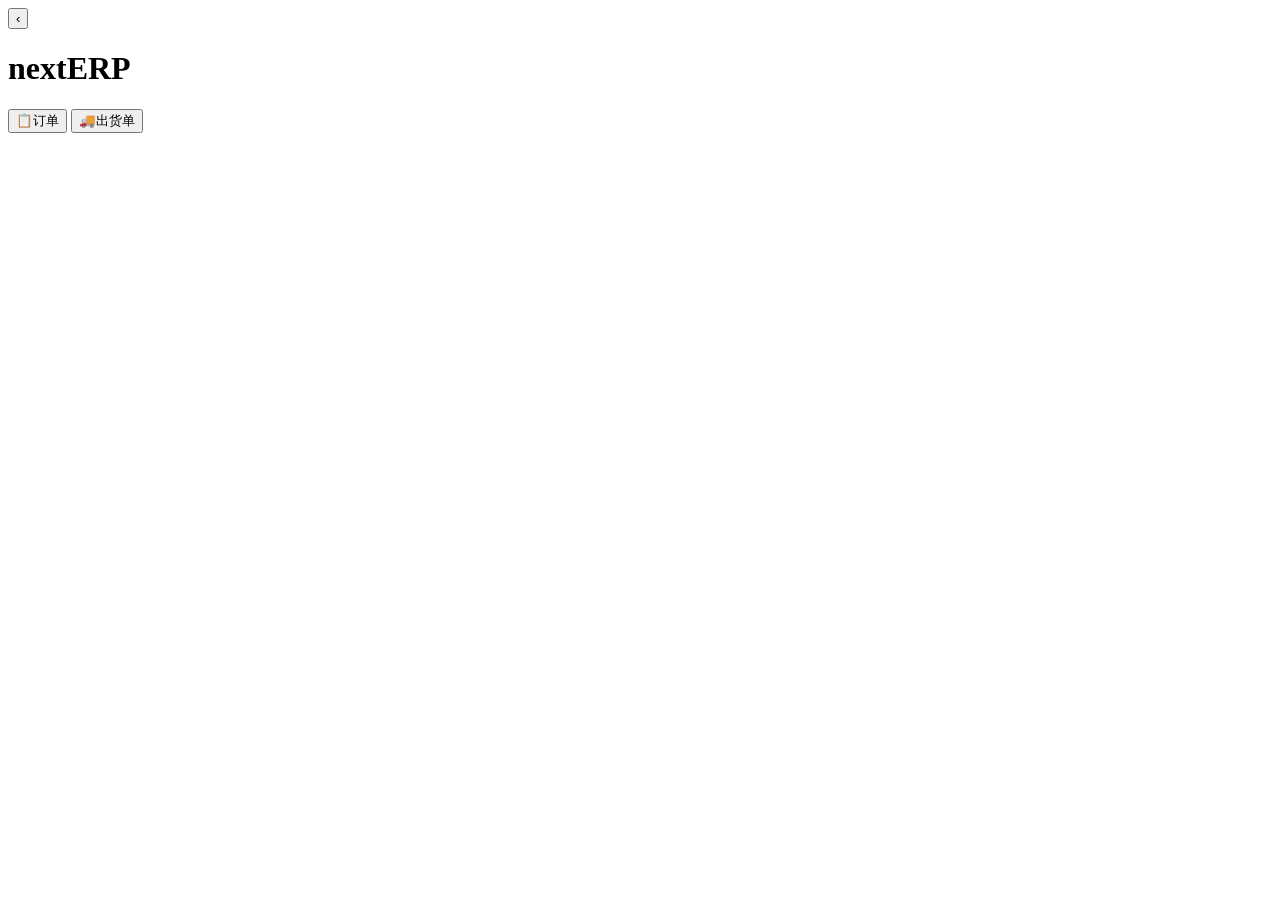
==== static/index.html @ 7de1e282 "nextERP mobile app: orders, delivery notes, PDF printing Mobile-first Flask app for the ERPNext inst" ====
<!DOCTYPE html>
<html lang="zh-CN">
<head>
<meta charset="utf-8">
<meta name="viewport" content="width=device-width, initial-scale=1, viewport-fit=cover">
<title>nextERP</title>
<link rel="stylesheet" href="static/style.css">
</head>
<body>
<header id="topbar">
  <button id="back-btn" class="hidden" aria-label="返回">‹</button>
  <h1 id="title">nextERP</h1>
  <span id="top-spacer"></span>
</header>

<main id="view"></main>

<nav id="tabs">
  <button data-tab="orders" class="tab active">📋<span>订单</span></button>
  <button data-tab="deliveries" class="tab">🚚<span>出货单</span></button>
</nav>

<div id="toast" class="hidden"></div>
<script src="static/app.js"></script>
</body>
</html>
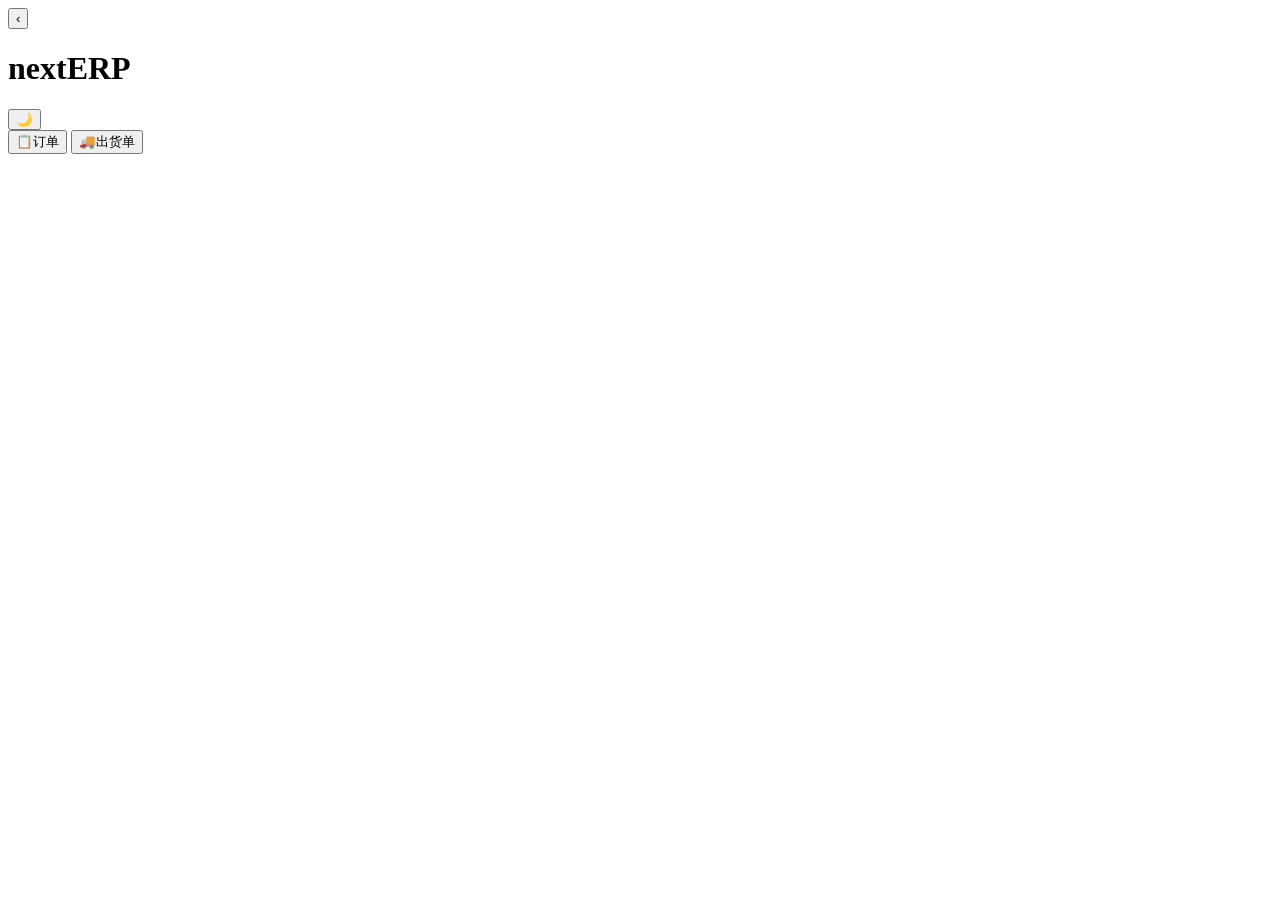
==== commit 1fa14097: "dark mode: follows system night mode + manual toggle - prefers-color-scheme dark palette via CSS var" ====
--- a/static/index.html
+++ b/static/index.html
@@ -11,6 +11,7 @@
   <button id="back-btn" class="hidden" aria-label="返回">‹</button>
   <h1 id="title">nextERP</h1>
   <span id="top-spacer"></span>
+  <button id="theme-btn" aria-label="切换主题">🌙</button>
 </header>
 
 <main id="view"></main>
